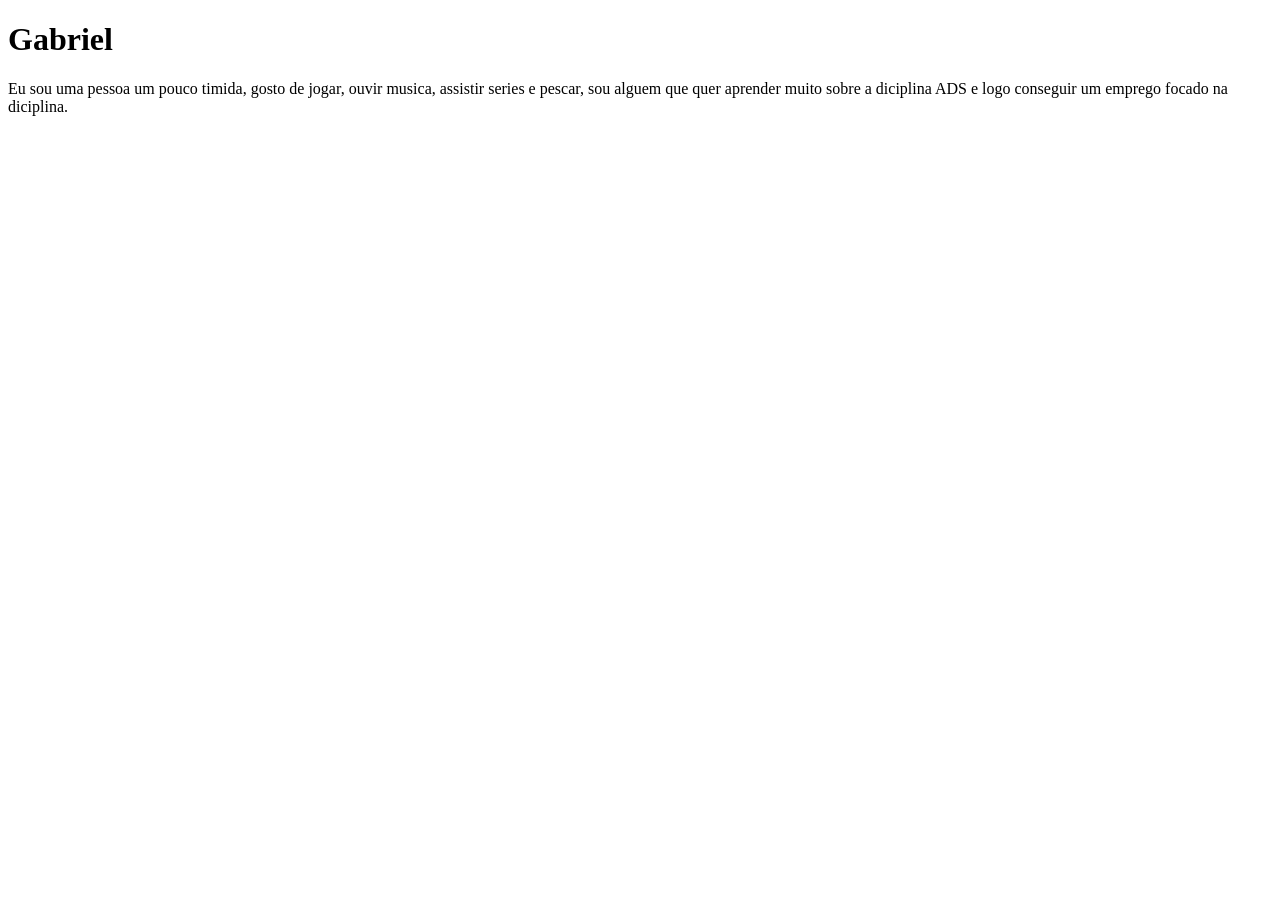
==== exercicio1.html @ f243dfd9 "Exercicios desenvolvimento web" ====
<!DOCTYPE html>
<html lang="pt-BR">
<head>
    <meta charset="UTF-8">
<h1>Gabriel</h1>
<p>Eu sou uma pessoa um pouco timida, gosto de jogar, ouvir musica, assistir series e pescar, sou alguem que quer aprender muito sobre a diciplina ADS e logo conseguir um emprego focado na diciplina.</p>
<title> um pouco sobre mim.</title>
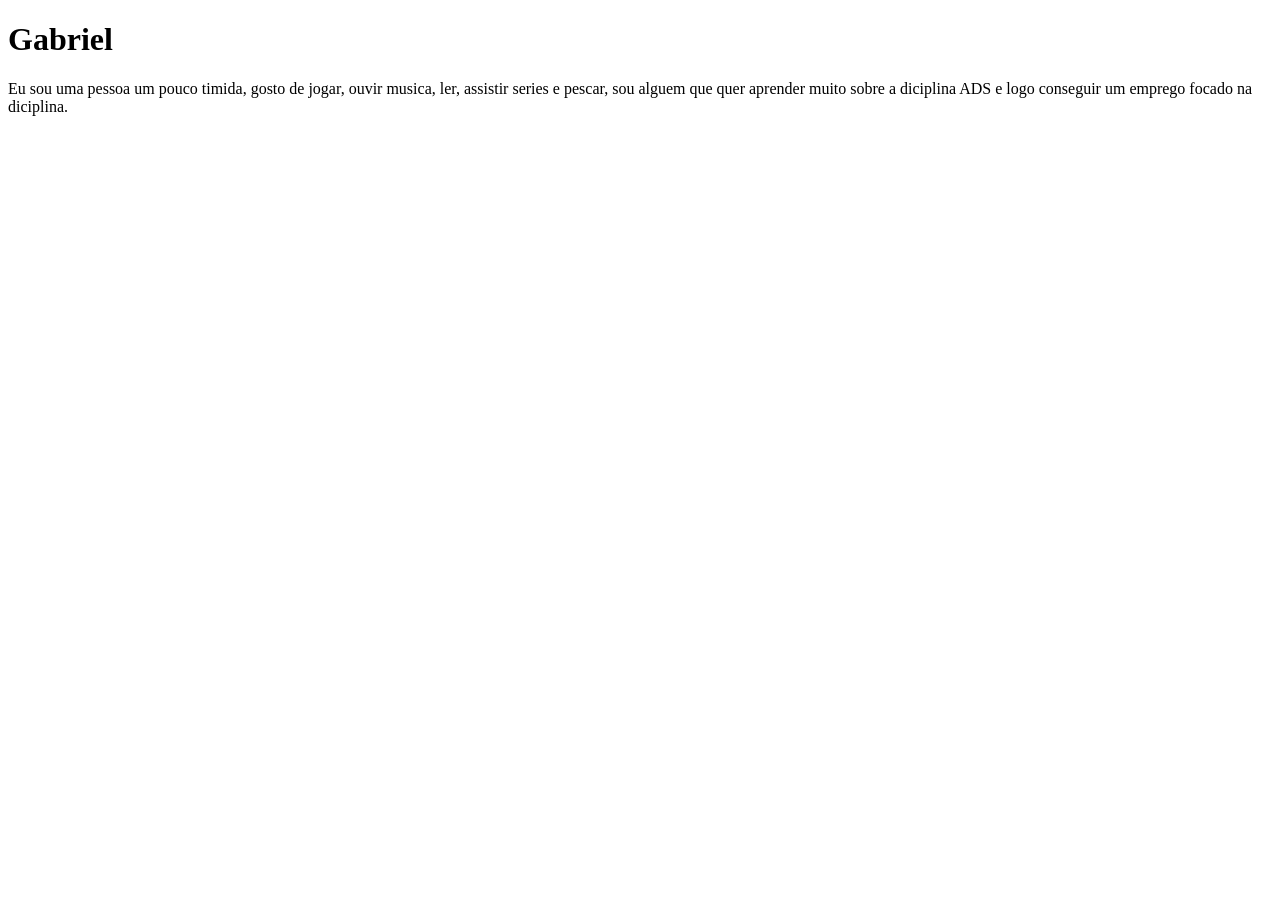
==== commit f09ec546: "Update exercicio1.html" ====
--- a/exercicio1.html
+++ b/exercicio1.html
@@ -3,5 +3,5 @@
 <head>
     <meta charset="UTF-8">
 <h1>Gabriel</h1>
-<p>Eu sou uma pessoa um pouco timida, gosto de jogar, ouvir musica, assistir series e pescar, sou alguem que quer aprender muito sobre a diciplina ADS e logo conseguir um emprego focado na diciplina.</p>
-<title> um pouco sobre mim.</title>+<p>Eu sou uma pessoa um pouco timida, gosto de jogar, ouvir musica, ler, assistir series e pescar, sou alguem que quer aprender muito sobre a diciplina ADS e logo conseguir um emprego focado na diciplina.</p>
+<title> um pouco sobre mim.</title>
